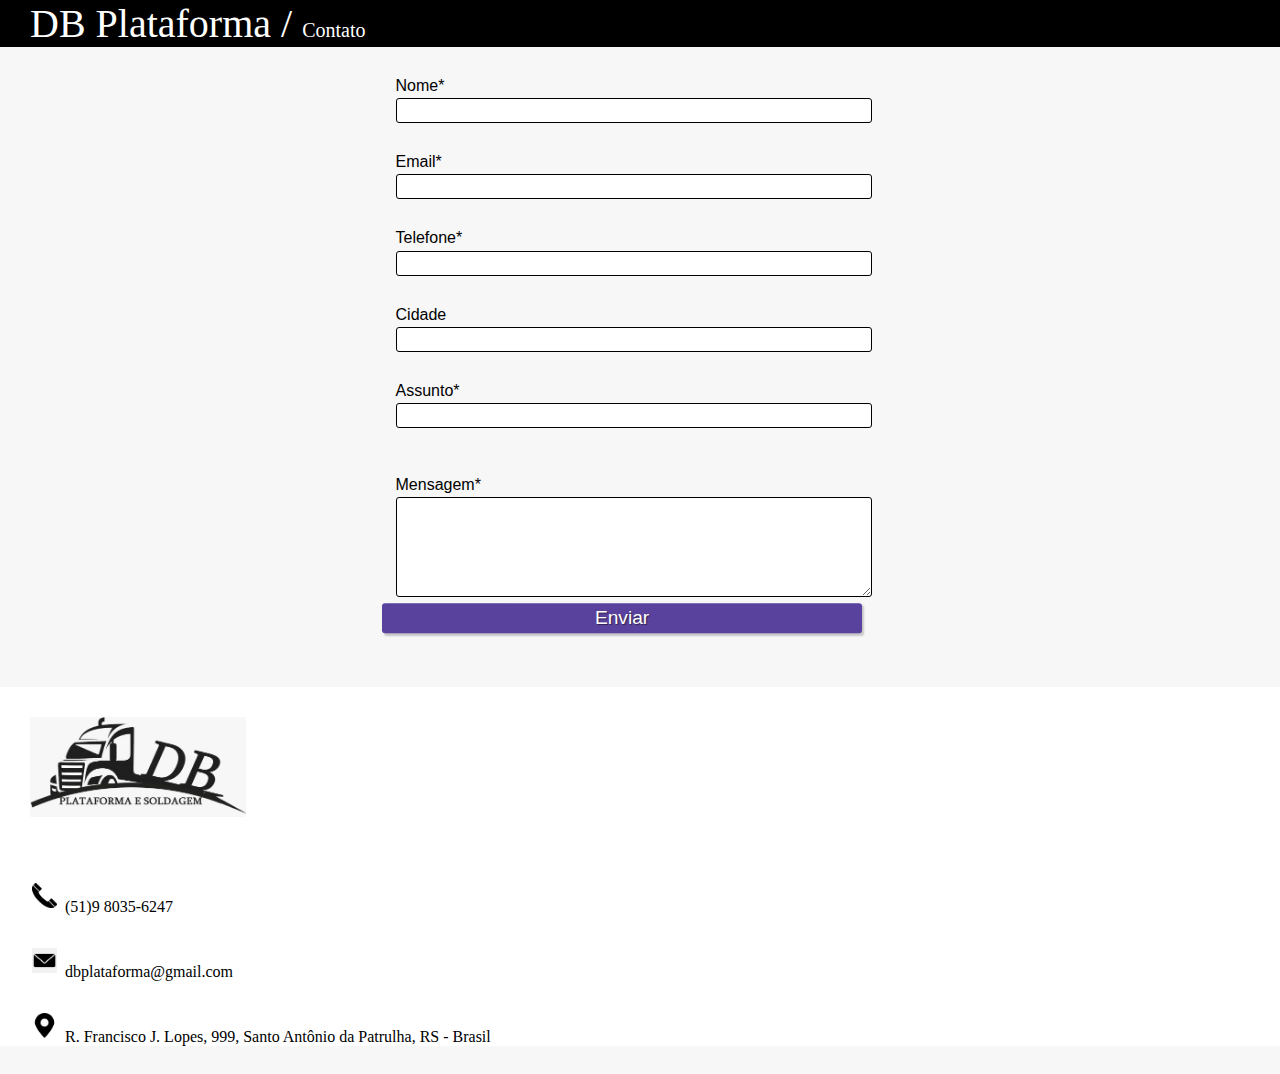
==== contato/contato.html @ fa37742f "Add files via upload" ====
<!DOCTYPE html>
<html lang="pt-br">
<head>
    <meta charset="UTF-8">
    <meta http-equiv="X-UA-Compatible" content="IE=edge">
    <meta name="viewport" content="width=device-width, initial-scale=1.0">
    <title>DB Plataforma</title>
    <link rel="stylesheet" href="contato.css">
    <link rel="stylesheet" href="../mediacont.css">
</head>
<body>
    <div class="topo">
        <ul>
        <li class="db"><a href="../index.html">DB Plataforma / </a></li>
        <li class="gl"><a href="../index.html">Contato</a></li>
    </ul>
    </div>
      <form action="">
        <fieldset class="grupo">
          <div class="campo">
            <label for="Nome">Nome*</label>
            <input type="text" nome="nome" id="nome" required>
          </div>
          <div class="campo">
            <label for="email">Email*</label>
            <input type="email" nome="email" id="email" required>
          </div>
          <div class="campo">
            <label for="telefone">Telefone*</label>
            <input type="tel" nome="telefone" id="telefone" required>
          </div>
          <div class="campo">
            <label for="cidade">Cidade</label>
            <input type="text" nome="cidade" id="cidade">
          </div>
          <div class="campo">
            <label for="Nome">Assunto*</label>
            <input type="text" nome="assunto" id="assunto" required>
          </div>
          <div class="campo">
            <br>
            <label for="">Mensagem*</label>
            <textarea name="mensagem" id="mensagem" cols="30" rows="6" required></textarea>
          </div>
        </fieldset>
         <button class="botao" type="submit">Enviar</button>
      </form>
      <div class="logobaixo">
        <ul>
          <img src="../img/imglogo.jpg" alt="" class="baixo">
          <p>
            <img class="icon" src="../icone/icone1.png" alt="">   
            (51)9 8035-6247
          </p>
          <p>
            <img class="icon" src="../icone/icone2.png" alt="">  
            dbplataforma@gmail.com</p>
          <p>
            <img class="icon"src="../icone/icone3.png" alt="">  
            R. Francisco J. Lopes, 999, Santo Antônio da Patrulha, RS - Brasil</p>
    </ul>
       </div>
</body>
</html>
---- contato/contato.css ----
body{
    background-color: #f7f7f7
}

h1 {
    font-size: 20pt;
    margin-left: 600px;
}




fieldset{
    border: 0;
    
}

input, textarea, button{
    border-radius: 3px;
    
}

.campo{
    margin-bottom: 1em;
    font-family: Arial, Helvetica, sans-serif;
}

.campo label{
    margin-bottom: 0.2em;
    display: block;
}

fieldset.grupo .campo{
    margin-top: 30px;
    margin-left: 30.9%;
    margin-right: 1em;
}

.campo input, .campo textarea{
    padding: 0.3em;
    border: 1px solid #000000;
    display: block;
}

.campo input{
    width: 35em;
}

.campo textarea{
    width: 35em;
}

.campo input:focus, .campo textarea:focus{
    background: #E0E0F8;

}

.botao{
    margin-left: 48.6%;
    font-size: 1.2em;
    background: #59429d;
    border: 0;
    margin-bottom: 1em;
    color: #ffffff;
    padding: 00.2em 0.6em;
    box-shadow: 2px 2px 2px rgba(0,0,0,0.2);
    text-shadow: 1px 1px 1px rgba(0,0,0,0.5);
    margin-top: 5px;
    top: 90%;
    left: 50%;
    margin-right: -50%;
    transform: translate(-50%, -50%);
    width: 25em;
}

.botao:hover{
    background: #ccbbff;
    box-shadow: inset 2px 2px 2px rgba(0,0,0,0.2);
    text-shadow: none;
}

div ul p{
    margin-top: 50px;
}

.logobaixo ul{
    background-color: white;
    margin-top: 20px;
    
}

.baixo{
    height: 100px;
    margin: 30px;
}

.logobaixo ul p{
    margin: 28px;
    
}

.imginicio{
    border: 10px solid white;
    box-shadow: -5px 5px 5px rgb(110, 108, 108);
}

.icon{
    height: 25px;
    padding: 4px;
    
}

*{
    
    padding: 0px;
    margin: 0px;
}

.topo ul{
    list-style-type: none;
}

.topo ul{
    position: relative;
    background-color: black;
    
}

.topo li{
    display: inline;
    
    
}

.topo li a{
    color: white;
    text-decoration: none;
    
}

.db {
    font-size: 30pt;
    margin-left: 30px;
}

.gl{
    font-size: 20px;
}
---- mediacont.css ----
@media screen and (max-width: 375px){
    body{
        background-color: #F7F7F7;
    }

    fieldset.grupo .campo{
        margin-top: 10px;
        margin-left: 2%;
        margin-right: 1em;
    }

    .campo input{
        width: 25em;
    }
    
    .campo textarea{
        width: 25em;
    }

}
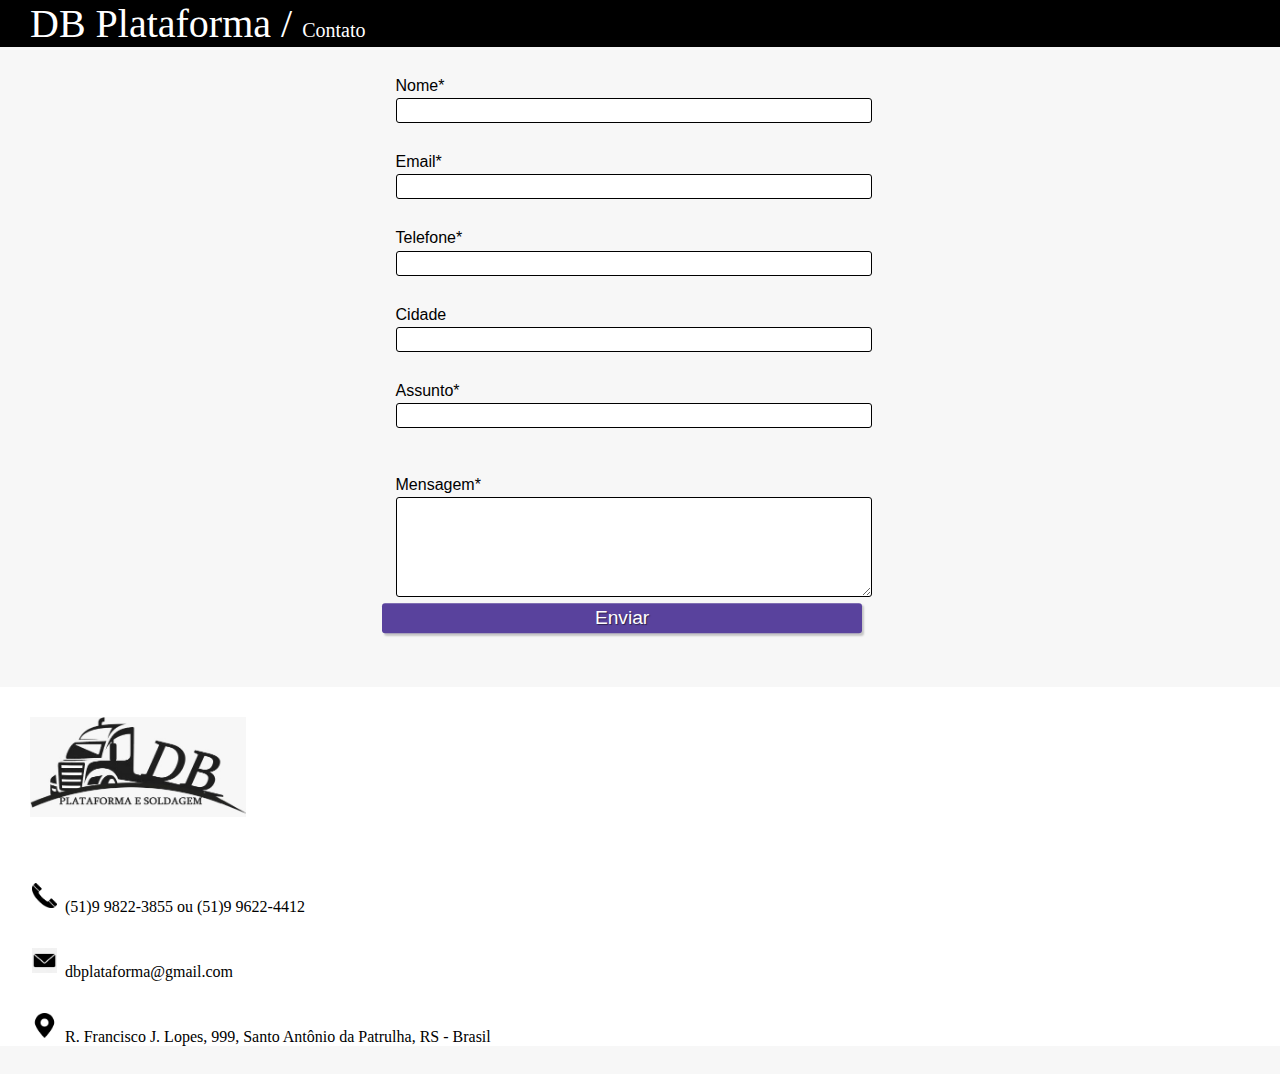
==== commit a2ab6495: "Add files via upload" ====
--- a/contato/contato.html
+++ b/contato/contato.html
@@ -6,7 +6,8 @@
     <meta name="viewport" content="width=device-width, initial-scale=1.0">
     <title>DB Plataforma</title>
     <link rel="stylesheet" href="contato.css">
-    <link rel="stylesheet" href="../mediacont.css">
+    
+    <link rel="stylesheet" href="../media/mediacont768.css">
 </head>
 <body>
     <div class="topo">
@@ -50,7 +51,8 @@
           <img src="../img/imglogo.jpg" alt="" class="baixo">
           <p>
             <img class="icon" src="../icone/icone1.png" alt="">   
-            (51)9 8035-6247
+            (51)9 9822-3855 ou
+                (51)9 9622-4412
           </p>
           <p>
             <img class="icon" src="../icone/icone2.png" alt="">  
--- a/media/mediacont768.css
+++ b/media/mediacont768.css
@@ -0,0 +1,51 @@
+@media screen and (max-width: 768px) and (min-width: 376px){
+    body{
+        background-color: #F7F7F7;
+    }
+
+    fieldset.grupo .campo{
+        margin-top: 10px;
+        margin-left: 30%;
+        margin-right: 1em;
+    }
+
+    .campo input{
+        width: 25em;
+    }
+    
+    .campo textarea{
+        width: 25em;
+    }
+
+.botao{
+    margin-left: 52.27%;
+    width: 17.8em;
+    
+}
+}
+
+@media screen and (max-width: 375px){
+    body{
+        background-color: #F7F7F7;
+    }
+
+    fieldset.grupo .campo{
+        margin-top: 10px;
+        margin-left: 2%;
+        margin-right: 1em;
+    }
+
+    .campo input{
+        width: 25em;
+    }
+    
+    .campo textarea{
+        width: 25em;
+    }
+
+.botao{
+    margin-left: 47.9%;
+    width: 17.8em;
+    
+}
+}